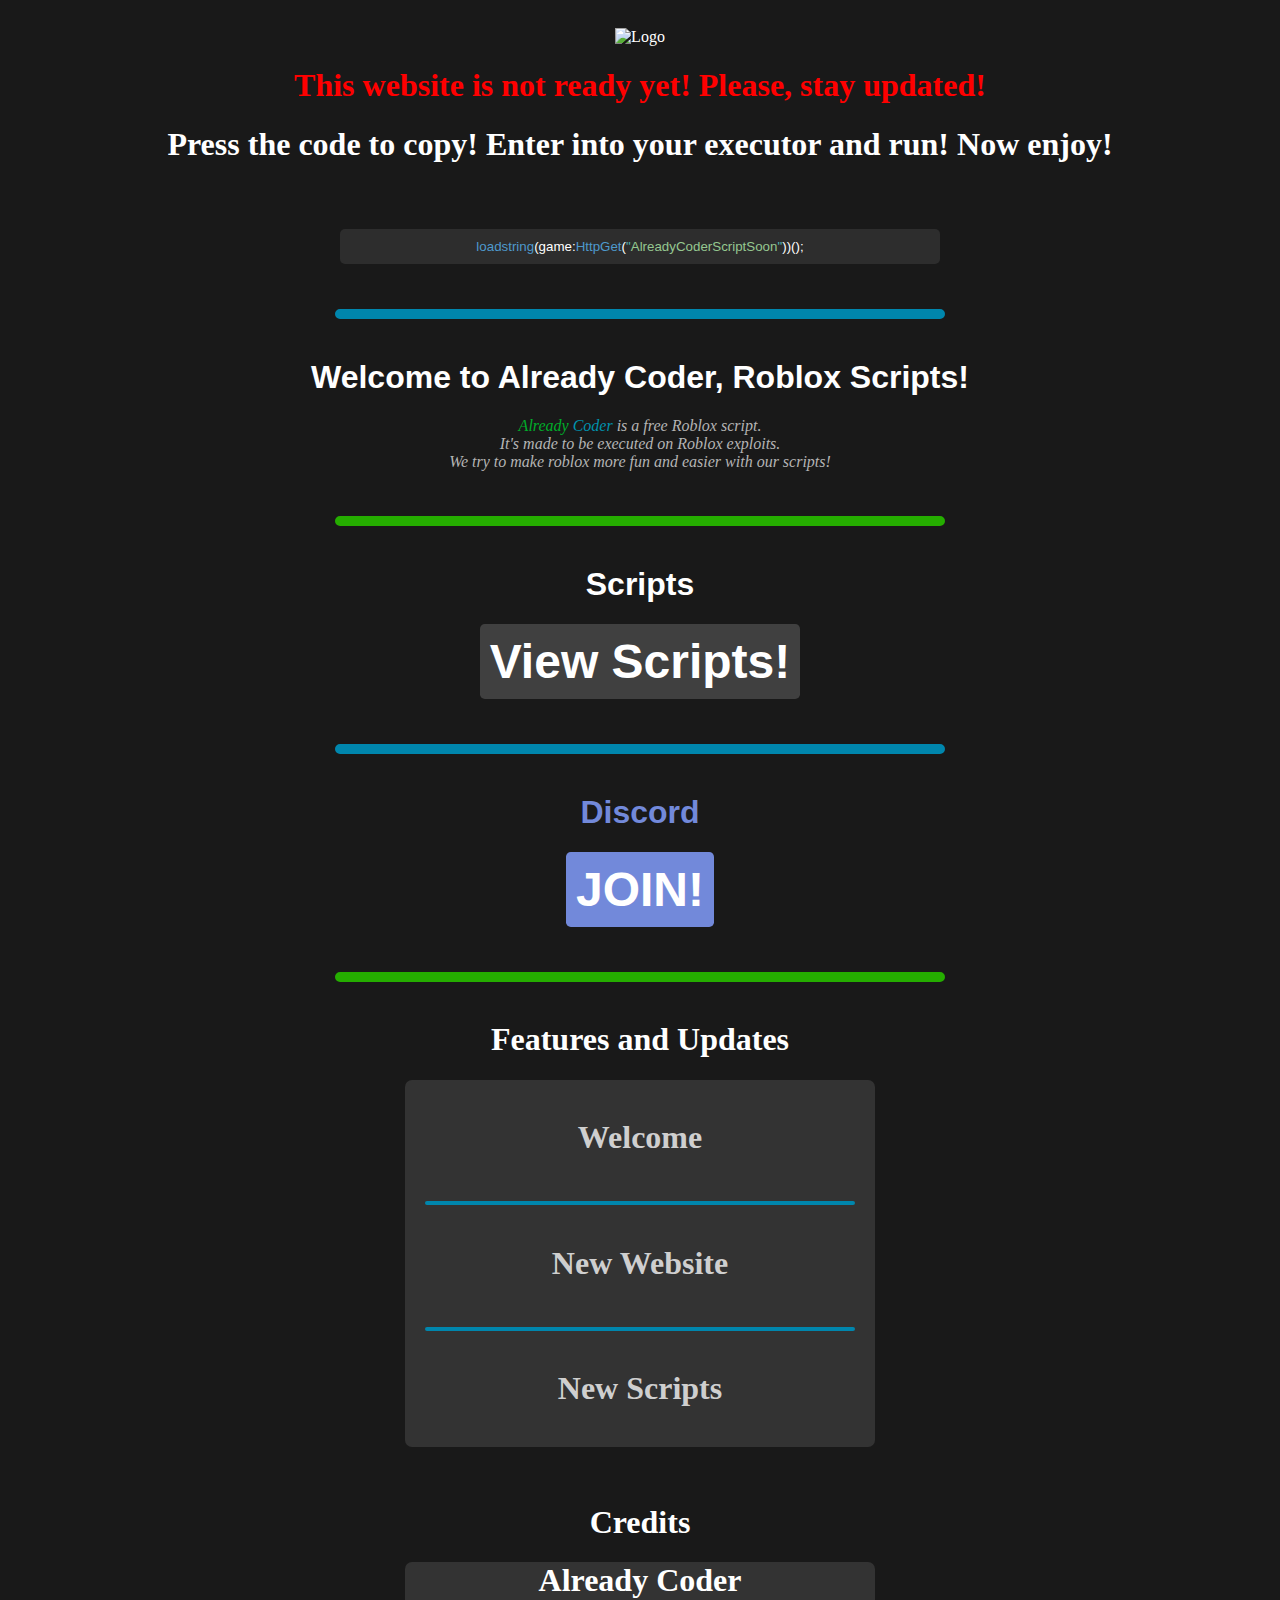
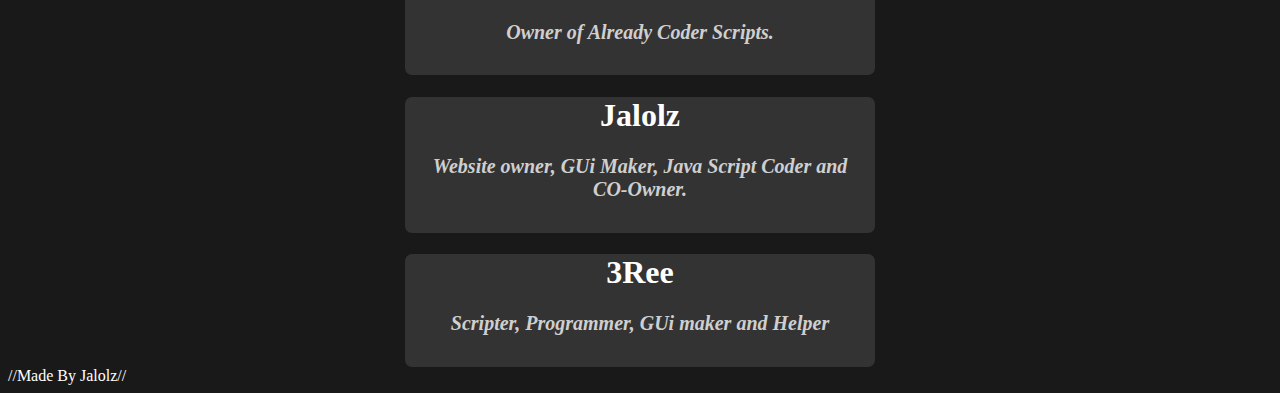
==== AlreadyCoder/home.html @ e025ca6a "Update" ====
<!DOCTYPE html>
<html><head><meta http-equiv="Content-Type" content="text/html; charset=UTF-8">
        <title>Already Coder</title>
        
		<link rel="shortcut icon" type="" href="">

		<meta name="author" content="Already Coder">
		<meta name="description" content="Officails Already Coder Website!">

      </div>
        <style>
            body {
				background-color: rgb(25, 25, 25);
                color: white;
                font-family: "Trebuchet MS";
                background-image: url(imageedit_3_7474061403.png);
				background-attachment: fixed;
				background-size: cover;
				background-repeat: no-repeat;
			}

            body::-webkit-scrollbar {
                width: 15px;
            }
      
            body::-webkit-scrollbar-thumb {
                background-color: rgb(80, 80, 80);
            }

            #Logo {
                margin-top: 20px;
                height: 600px;
            }

            #scriptBtn {
                color: rgb(255, 255, 255);
                background-color: rgb(45, 45, 45);
                margin-top: 45px;
                border: 0px;
                border-radius: 5px;
                cursor: pointer;
                width: 600px;
                height: 35px;
            }

            #copyPopup {
                color: rgb(0, 0, 0);
                background-color: rgb(255, 255, 255);
                border: 0px;
                border-radius: 4px;
                text-align: center;
                position: center;
                display: none;
                width: 150px;
                height: 35px;
                left: 100px;
            }

            #detailLine {
                margin-top: 45px;
                border: 5px solid rgb(37, 173, 0 );
                width: 600px;
                height: 0px;
                border-radius: 10px;
            }

            #detailLine2 {
                margin-top: 45px;
                border: 5px solid rgb(0, 134, 173);
                width: 600px;
                height: 0px;
                border-radius: 10px;
            }

            #detaillinemini {
                margin-top: 45px;
                border: 2.5px solid rgb(0, 134, 173);
                width: 3s00px;
                height: 0px;
                border-radius: 10px;
            }

            #copyBtn:hover {
                background-color: rgb(70, 70, 70);
            }

            #desccard {
                width: 34%;
                background-color: rgb(51, 51, 51 );
                padding-left: 20px;
                padding-right: 20px;
                border-radius: 7px;
            }

            #button {
              font-family: Montserrat, sans-serif;
              font-weight: 600;
              font-size: 3em;
              color: white;
              border: none;
              background-color: #7289da;
              padding: 10px;
              border-radius: 0.1em;
              position: relative;
              overflow: hidden;
              transition: background-color 200ms ease-in-out;
            }

            #button::before,
            #button::after {
              content: "";
              width: 0%;
              height: 0.15em;
              background-color: #1B295B;
              position: absolute;
              transition: width 200ms ease-in-out;
            }

            #button::before {
              left: 0;
              top: 0;
            }

            #button::after {
              right: 0;
              bottom: 0;
            }

            #button:hover::before,
            #button:hover::after {
              width: 100%;
            }

            #button:hover {
              background-color: #506099;
            } 


            
            #button2 {
              font-family: Montserrat, sans-serif;
              font-weight: 600;
              font-size: 3em;
              color: white;
              border: none;
              background-color: #404040;
              padding: 10px;
              border-radius: 0.1em;
              position: relative;
              overflow: hidden;
              transition: background-color 200ms ease-in-out;
            }

            #button2::before,
            #button2::after {
              content: "";
              width: 0%;
              height: 0.15em;
              background-color: #161616;
              position: absolute;
              transition: width 200ms ease-in-out;
            }

            #button2::before {
              left: 0;
              top: 0;
            }

            #button2::after {
              right: 0;
              bottom: 0;
            }

            #button2:hover::before,
            #button2:hover::after {
              width: 100%;
            }

            #button2:hover {
              background-color: #272727;
            }



        </style>
    </head>
    <body>
        <input type="text" value="Copied to clipboard!" readonly="" id="copyPopup">
        <center>
            <img src="faviconbutpng.e3767602.png" alt="Logo" id="Logo">
                <br>
                <h1 style="color: red;">This website is not ready yet! Please, stay updated!</h1>
                    <h1>Press the code to copy! Enter into your executor and run! Now enjoy!</h1>
                    <button id="scriptBtn"><span style="color: rgb(78, 153, 204);">loadstring</span>(game:<span style="color: rgb(78, 153, 204);">HttpGet</span>(<span style="color: rgb(80, 179, 179);">"</span><span style="color: rgb(149, 199, 144);">AlreadyCoderScriptSoon</span><span style="color: rgb(80, 179, 179);">"</span>))();</button>
                <br>
            <div id="detailLine2"></div>
                <br>
                    <h1 style="font-family: Arial;">Welcome to Already Coder, Roblox Scripts!</h1>
                    <i style="color: rgb(180, 180, 180);"><span style="color: rgb(0, 173, 42);">Already</span> <span style="color: rgb(0, 146, 173 );">Coder</span> is a free Roblox script. <br> It's made to be executed on Roblox exploits.<br>We try to make roblox more fun and easier with our scripts!</i>
            <div id="detailLine"></div>
                <br>
                    <h1 style="font-family: arial">Scripts</h1>
                    <button id="button2">View Scripts!</button>
            <div id="detailLine2"></div>
                <br>
                    <h1 style="font-family: arial; color: rgb(114, 137, 218);">Discord</h1>
                    <button id="button">JOIN!</button>
            <div id="detailLine"></div>
                <br>
                    <h1>Features and Updates</h1>
                        <div id="desccard">
                            <br>
                            <h1 style="color: rgb(207, 207, 207 );">Welcome</h1>
                            <div id="detaillinemini"></div>
                            <br>    
                            <h1 style="color: rgb(207, 207, 207 );">New Website</h1>
                            <div id="detaillinemini"></div>
                            <br>
                            <h1 style="color: rgb(207, 207, 207 );">New Scripts</h1>
                        <br>
                    </div>
            <br>
            <div>
                <br>
                    <h1>Credits</h1>
                        <div id="desccard">
                            <h1>Already Coder</h1>
                            <h1 style="font-family: Trebuchet MS; font-style: italic; color: rgb(207, 207, 207); font-size: 20px;">Owner of Already Coder Scripts.</h1>
                            <br>
                        </div>
                        <div id="desccard">
                            <h1>Jalolz</h1>
                            <h1 style="font-family: Trebuchet MS; font-style: italic; color: rgb(207, 207, 207); font-size: 20px;">Website owner, GUi Maker, Java Script Coder and CO-Owner.</h1>
                            <br>
                        </div>
                        <div id="desccard">
                            <h1>3Ree</h1>
                             <h1 style="font-family: Trebuchet MS; font-style: italic; color: rgb(207, 207, 207); font-size: 20px; ">Scripter, Programmer, GUi maker and Helper</h1>
                             <br>
                        </div>


        </center>
        <script type="text/javascript">
            const button2 = document.getElementById("button2");
            const copyPopup = document.getElementById("copyPopup");
            const gamesBtn = document.getElementById("gamesBtn");
            const discordBtn = document.getElementById("button");

            scriptBtn.addEventListener("click", () => {
                const scriptBox = document.createElement("textarea");
                scriptBox.value = 'loadstring(game:HttpGet("AlreadyCoderScriptSoon"))();';
                document.body.appendChild(scriptBox);
                scriptBox.select();
                document.execCommand("copy");
                document.body.removeChild(scriptBox);
                copyPopup.style.display = "block";
                setTimeout(() => {copyPopup.style.display = "none";}, 1000);
            });

            button2.addEventListener("click", () => {
                window.open("ViewScripts.html");
            });

            button.addEventListener("click", () => {
                window.open("home.html");
            });
        </script>
</body></html>

//Made By Jalolz//
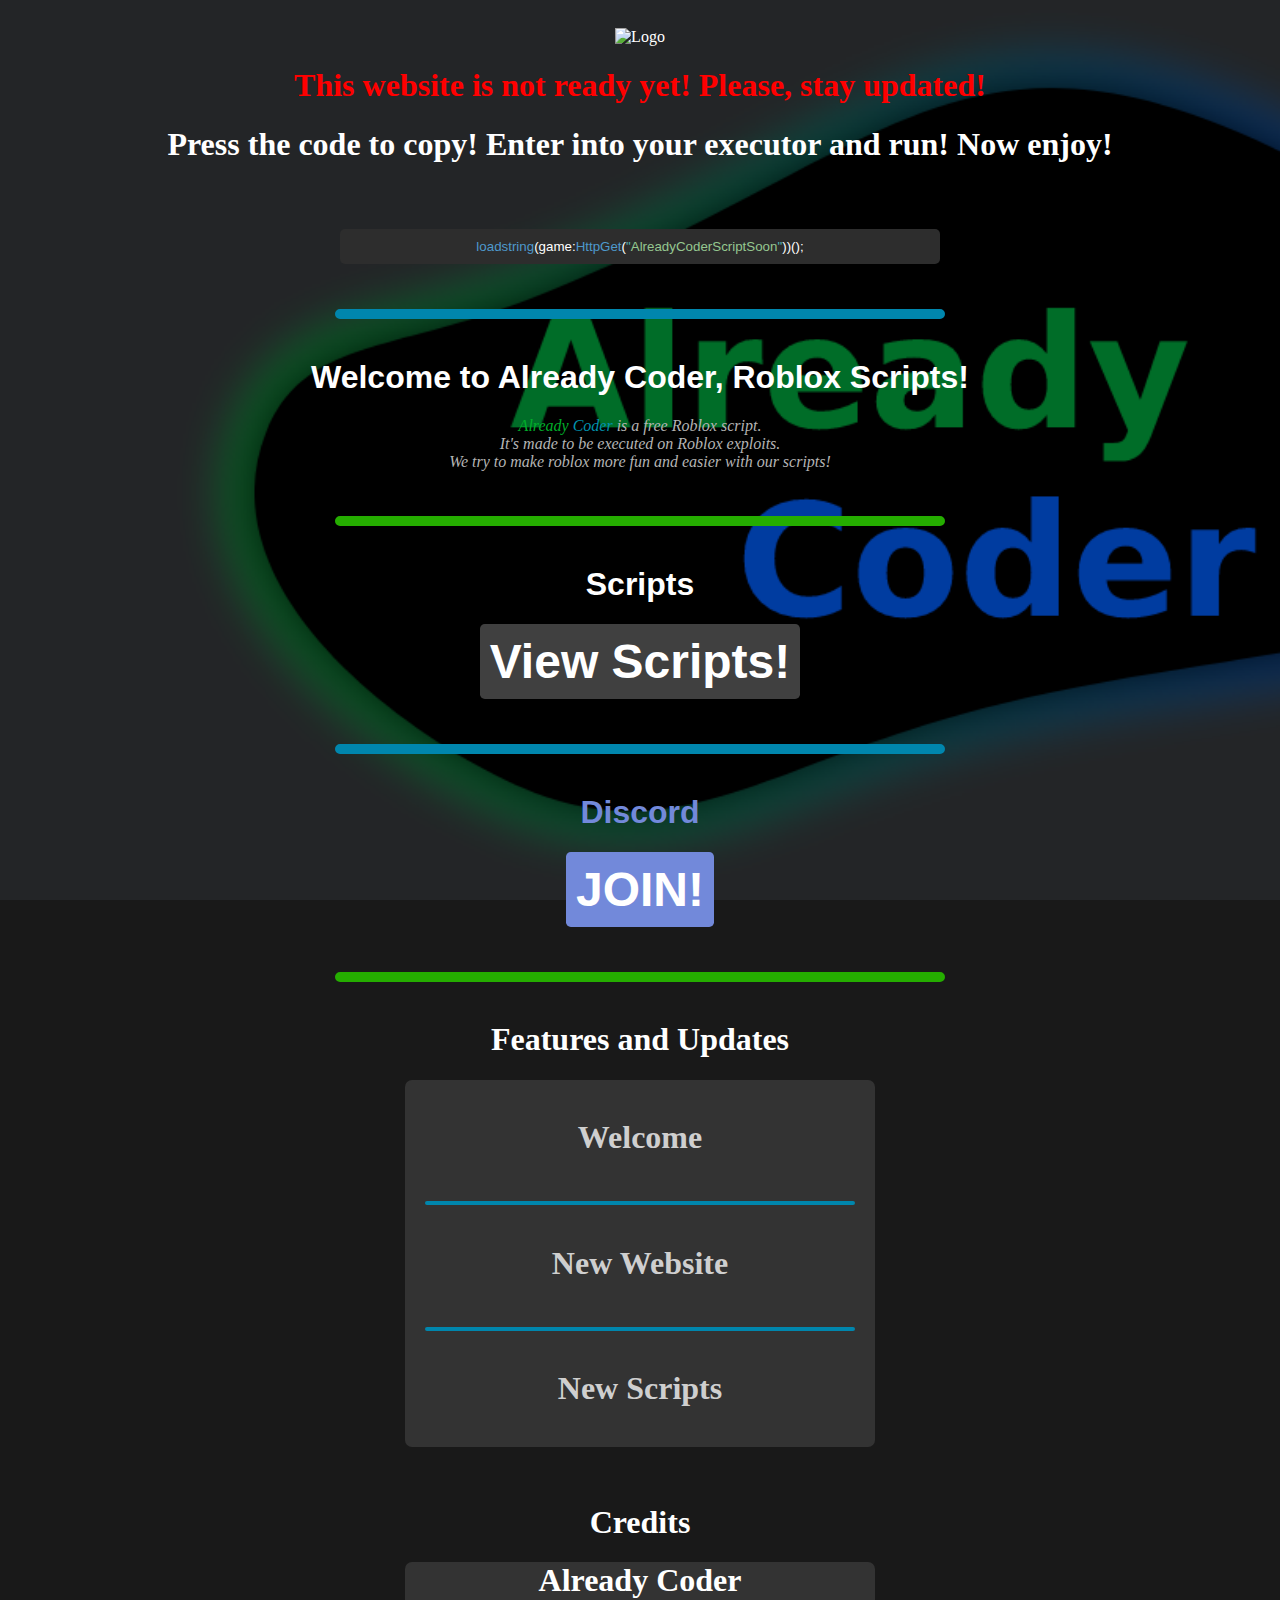
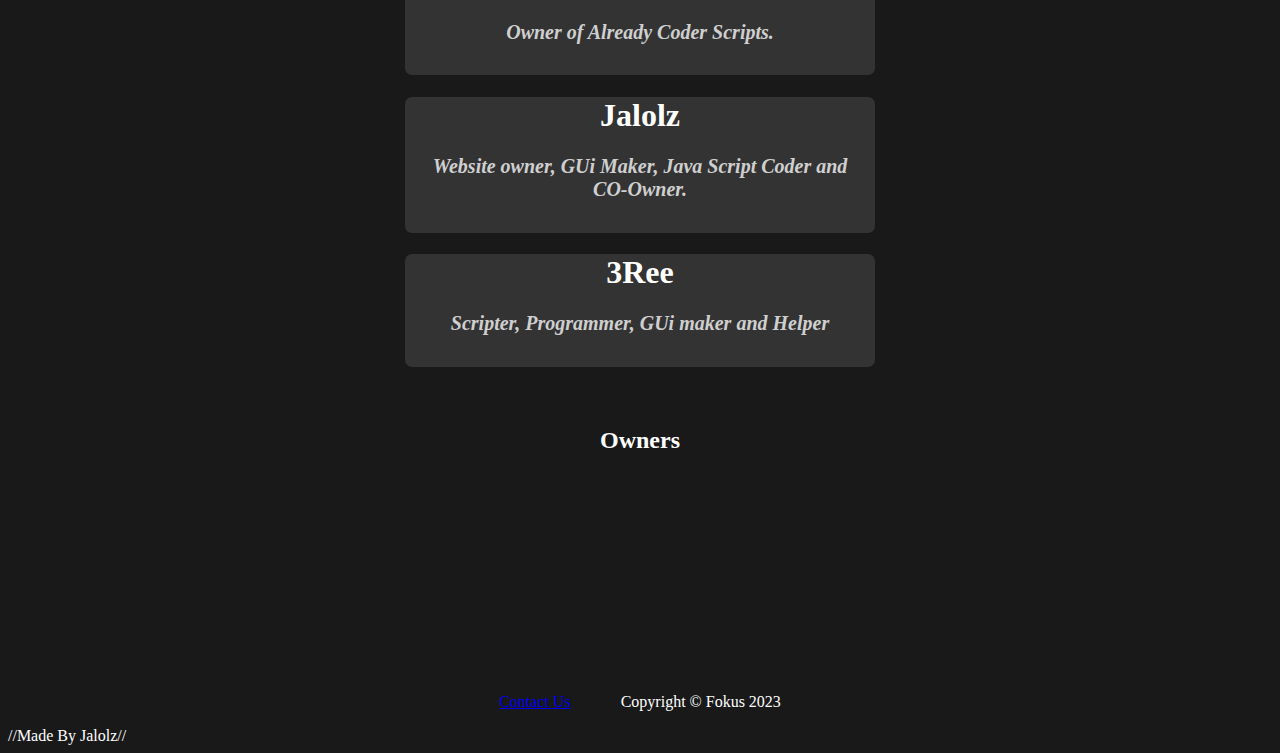
==== commit 4727ecff: "Update" ====
--- a/AlreadyCoder/home.html
+++ b/AlreadyCoder/home.html
@@ -3,6 +3,7 @@
         <title>Already Coder</title>
         
 		<link rel="shortcut icon" type="" href="">
+        <link rel="icon" href="faviconbutpng.e3767602.png" type="image/icon type">
 
 		<meta name="author" content="Already Coder">
 		<meta name="description" content="Officails Already Coder Website!">
@@ -238,6 +239,21 @@
                              <h1 style="font-family: Trebuchet MS; font-style: italic; color: rgb(207, 207, 207); font-size: 20px; ">Scripter, Programmer, GUi maker and Helper</h1>
                              <br>
                         </div>
+                        <section class="fatfuck mainbody" style="height: 250px;">
+
+         <div style="margin-top: 60px;" align="center">
+            <h2>Owners</h2>
+         </div>
+
+         
+         </div>
+
+         <footer class="copfooter">
+            <div>
+               <p align="center" style="vertical-align: middle;"><a href="#" style="margin-right: 50px;"><span>Contact Us</span></a>Copyright © Fokus 2023</p>
+            </div>
+         </footer>
+      </section>
 
 
         </center>
